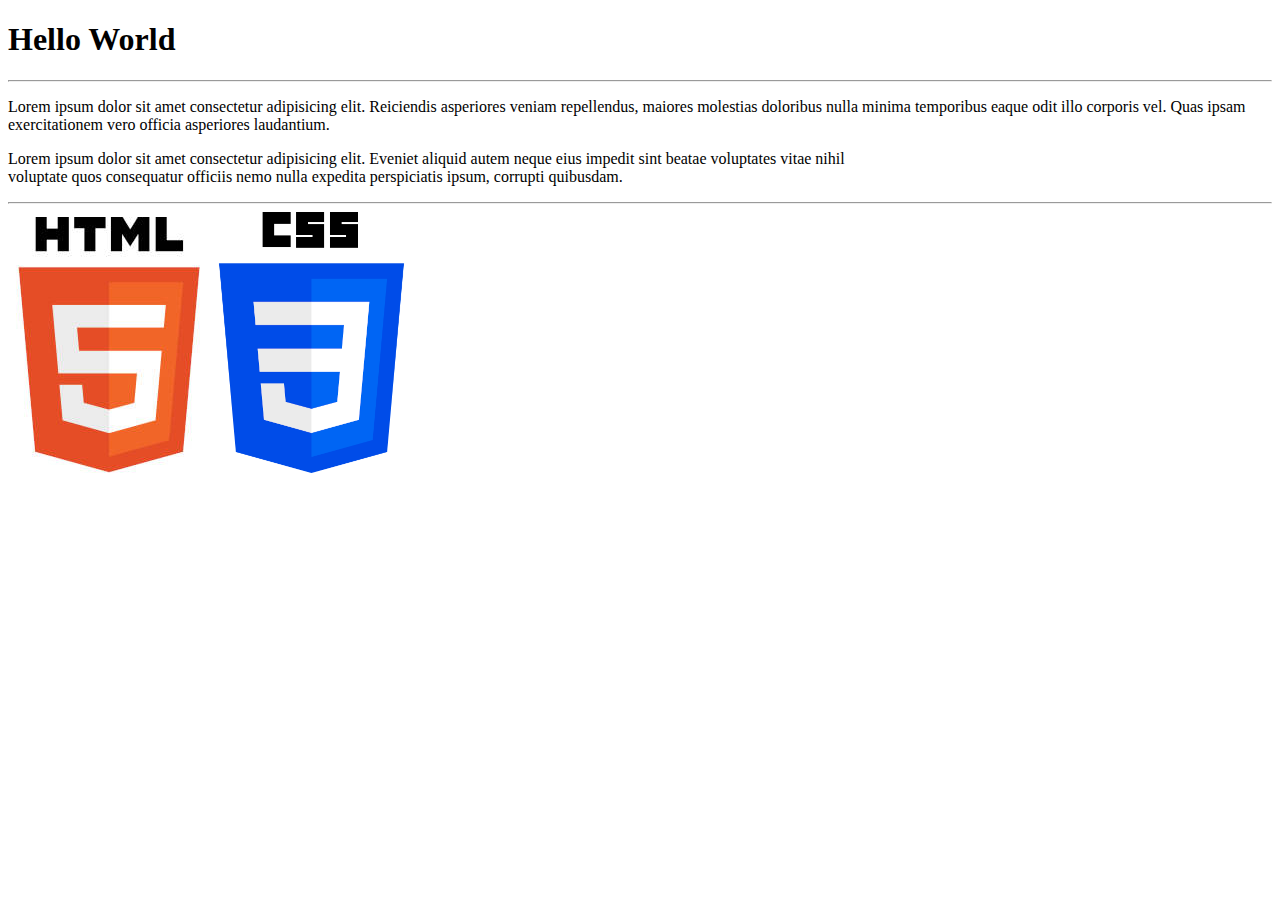
==== index.html @ c5a6245d "Básico" ====
<!DOCTYPE html>
<html lang="pt-br">
<head>
    <meta charset="UTF-8">
    <meta name="viewport" content="width=device-width, initial-scale=1.0">
    <title>Ruan Carlos Barbosa</title>
</head>
<body>
    <h1>Hello World</h1>
    <hr>
    <p>Lorem ipsum dolor sit amet consectetur adipisicing elit. Reiciendis asperiores veniam repellendus, maiores molestias doloribus nulla minima temporibus eaque odit illo corporis vel. Quas ipsam exercitationem vero officia asperiores laudantium.</p>
    <p>Lorem ipsum dolor sit amet consectetur adipisicing elit. Eveniet aliquid autem neque eius impedit sint beatae voluptates vitae nihil <br> voluptate quos consequatur officiis nemo nulla expedita perspiciatis ipsum, corrupti quibusdam.</p>
    <hr>
    <img src="img/html-200.jpg" alt="Logo HTML5">
    <img src="img/css-200.png" alt="Logo CSS">
</body>
</html>
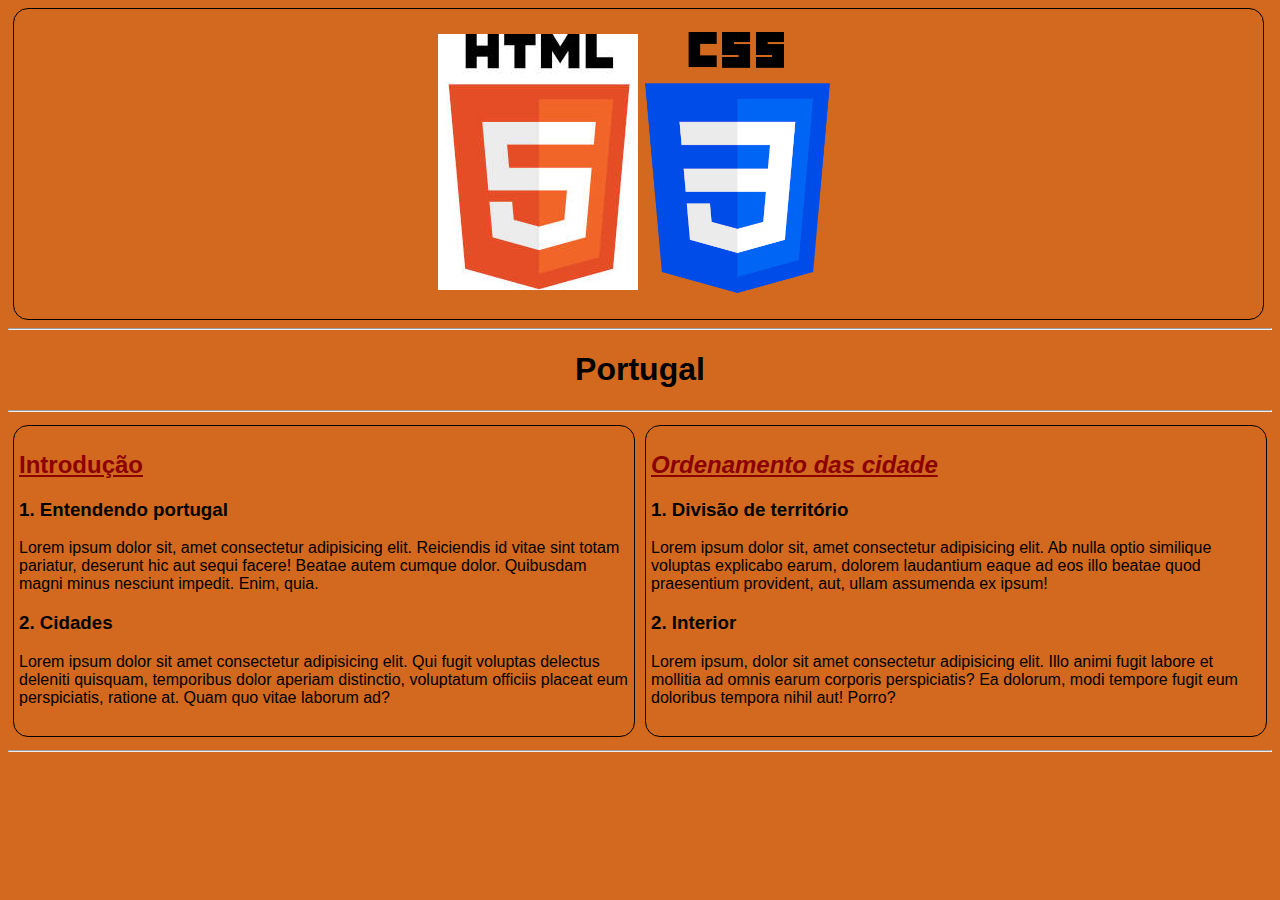
==== commit 3ffb1b2f: "Testes" ====
--- a/index.html
+++ b/index.html
@@ -4,14 +4,36 @@
     <meta charset="UTF-8">
     <meta name="viewport" content="width=device-width, initial-scale=1.0">
     <title>Ruan Carlos Barbosa</title>
+    <link rel="shortcut icon" href="img/favicon.io.ico" type="image/x-icon">
+    <link rel="stylesheet" href="styles.css">
 </head>
 <body>
-    <h1>Hello World</h1>
+    <div class="container-img">
+        <div id="img-1"><img src="img/html-200.jpg" alt="Logo HTML5"></div>
+        <div id="img-2"><img src="img/css-200.png" alt="Logo CSS"></div>
+    </div>
     <hr>
-    <p>Lorem ipsum dolor sit amet consectetur adipisicing elit. Reiciendis asperiores veniam repellendus, maiores molestias doloribus nulla minima temporibus eaque odit illo corporis vel. Quas ipsam exercitationem vero officia asperiores laudantium.</p>
-    <p>Lorem ipsum dolor sit amet consectetur adipisicing elit. Eveniet aliquid autem neque eius impedit sint beatae voluptates vitae nihil <br> voluptate quos consequatur officiis nemo nulla expedita perspiciatis ipsum, corrupti quibusdam.</p>
+    <h1>Portugal</h1>
     <hr>
-    <img src="img/html-200.jpg" alt="Logo HTML5">
-    <img src="img/css-200.png" alt="Logo CSS">
+    <div class="container">
+        <div class="cima-esquerda">
+            <h2><strong>Introdução</strong></h2>
+                <h3>1. Entendendo portugal</h3>
+                    <p>Lorem ipsum dolor sit, amet consectetur adipisicing elit. Reiciendis id vitae sint totam pariatur, deserunt hic aut sequi facere! Beatae autem cumque dolor. Quibusdam magni minus nesciunt impedit. Enim, quia.</p>
+                <h3>2. Cidades</h3>
+                    <p>Lorem ipsum dolor sit amet consectetur adipisicing elit. Qui fugit voluptas delectus deleniti quisquam, temporibus dolor aperiam distinctio, voluptatum officiis placeat eum perspiciatis, ratione at. Quam quo vitae laborum ad?</p>
+        </div>
+        <div class="cima-direita">
+            <h2> <em>Ordenamento das cidade</em> </h2>
+                <h3>1. Divisão de território</h3>
+                    <p>Lorem ipsum dolor sit, amet consectetur adipisicing elit. Ab nulla optio similique voluptas explicabo earum, dolorem laudantium eaque ad eos illo beatae quod praesentium provident, aut, ullam assumenda ex ipsum!</p>
+                <h3>2. Interior</h3>
+                    <p>Lorem ipsum, dolor sit amet consectetur adipisicing elit. Illo animi fugit labore et mollitia ad omnis earum corporis perspiciatis? Ea dolorum, modi tempore fugit eum doloribus tempora nihil aut! Porro?</p>
+        </div>
+    </div>
+    <hr>
+    <div class="container-listas">
+        
+    </div>
 </body>
 </html>--- a/styles.css
+++ b/styles.css
@@ -0,0 +1,63 @@
+*{
+    font-family: Arial;
+    background-color: chocolate;
+}
+
+h1 {
+    text-align: center;
+}
+
+h2 {
+    color: darkred;
+    text-decoration: underline;
+}
+
+.container {
+    display: flex;
+}
+
+.cima-direita {
+    width: 50%;        /* Largura da div */
+    height: 300px;       /* Altura máxima da div */
+    overflow: hidden;    /* Oculta o texto além da altura especificada */
+    white-space: normal; /* Permite a quebra de linha */
+    border: 1px solid #000;
+    border-radius: 15px;
+    margin: 5px 5px 5px 5px;
+    padding: 5px;
+}
+.cima-esquerda {
+    width: 50%;        /* Largura da div */
+    height: 300px;       /* Altura máxima da div */
+    overflow: hidden;    /* Oculta o texto além da altura especificada */
+    white-space: normal; /* Permite a quebra de linha */
+    border: 1px solid #000;
+    border-radius: 15px;
+    margin: 5px 5px 5px 5px;
+    padding: 5px;
+}
+
+/* IMAGENS */
+.container-img {
+    width: 98%;
+    height: 300px;
+    overflow: hidden;
+    white-space: normal;
+    border: 1px solid #000;
+    border-radius: 15px;
+    margin: 5px;
+    padding: 5px;
+    display: flex;
+    justify-content: center;
+    align-items: center;
+}
+
+#img-1 {
+    max-width: 100%; /* Garante que a imagem não ultrapasse a largura da div */
+    max-height: 100%; /* Garante que a imagem não ultrapasse a altura da div */
+}
+
+#img-2 {
+    max-width: 100%; /* Garante que a imagem não ultrapasse a largura da div */
+    max-height: 100%; /* Garante que a imagem não ultrapasse a altura da div */
+}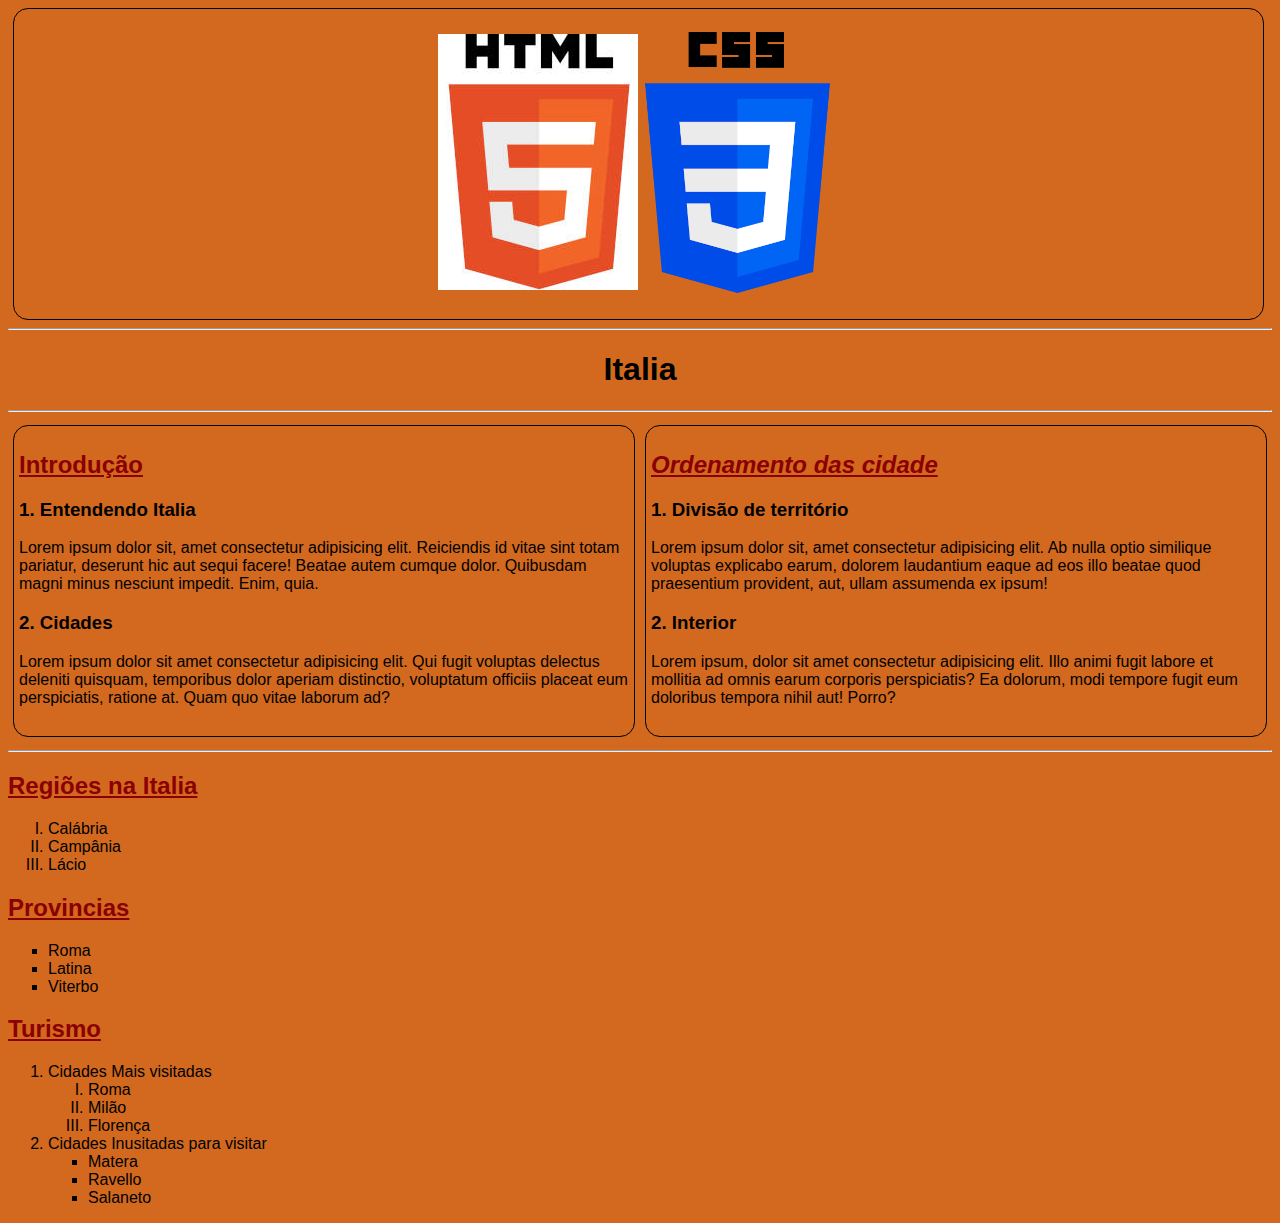
==== commit 66ee5f47: "listas" ====
--- a/index.html
+++ b/index.html
@@ -13,12 +13,12 @@
         <div id="img-2"><img src="img/css-200.png" alt="Logo CSS"></div>
     </div>
     <hr>
-    <h1>Portugal</h1>
+    <h1>Italia</h1>
     <hr>
     <div class="container">
         <div class="cima-esquerda">
             <h2><strong>Introdução</strong></h2>
-                <h3>1. Entendendo portugal</h3>
+                <h3>1. Entendendo Italia</h3>
                     <p>Lorem ipsum dolor sit, amet consectetur adipisicing elit. Reiciendis id vitae sint totam pariatur, deserunt hic aut sequi facere! Beatae autem cumque dolor. Quibusdam magni minus nesciunt impedit. Enim, quia.</p>
                 <h3>2. Cidades</h3>
                     <p>Lorem ipsum dolor sit amet consectetur adipisicing elit. Qui fugit voluptas delectus deleniti quisquam, temporibus dolor aperiam distinctio, voluptatum officiis placeat eum perspiciatis, ratione at. Quam quo vitae laborum ad?</p>
@@ -33,7 +33,33 @@
     </div>
     <hr>
     <div class="container-listas">
-        
+        <h2>Regiões na Italia</h2>
+            <ol type="I">
+                <li>Calábria</li>
+                <li>Campânia</li>
+                <li>Lácio</li>
+            </ol>
+        <h2>Provincias</h2>
+            <ul type="square">
+                <li>Roma</li>
+                <li>Latina</li>
+                <li>Viterbo</li>
+            </ul>
+        <h2>Turismo</h2>
+            <ol type="1">
+                <li>Cidades Mais visitadas</li>
+                    <ol type="I">
+                        <li>Roma</li>
+                        <li>Milão</li>
+                        <li>Florença</li>
+                    </ol>
+                <li>Cidades Inusitadas para visitar</li>
+                    <ul type="square">
+                        <li>Matera</li>
+                        <li>Ravello</li>
+                        <li>Salaneto</li>
+                    </ul>
+            </ol>
     </div>
 </body>
 </html>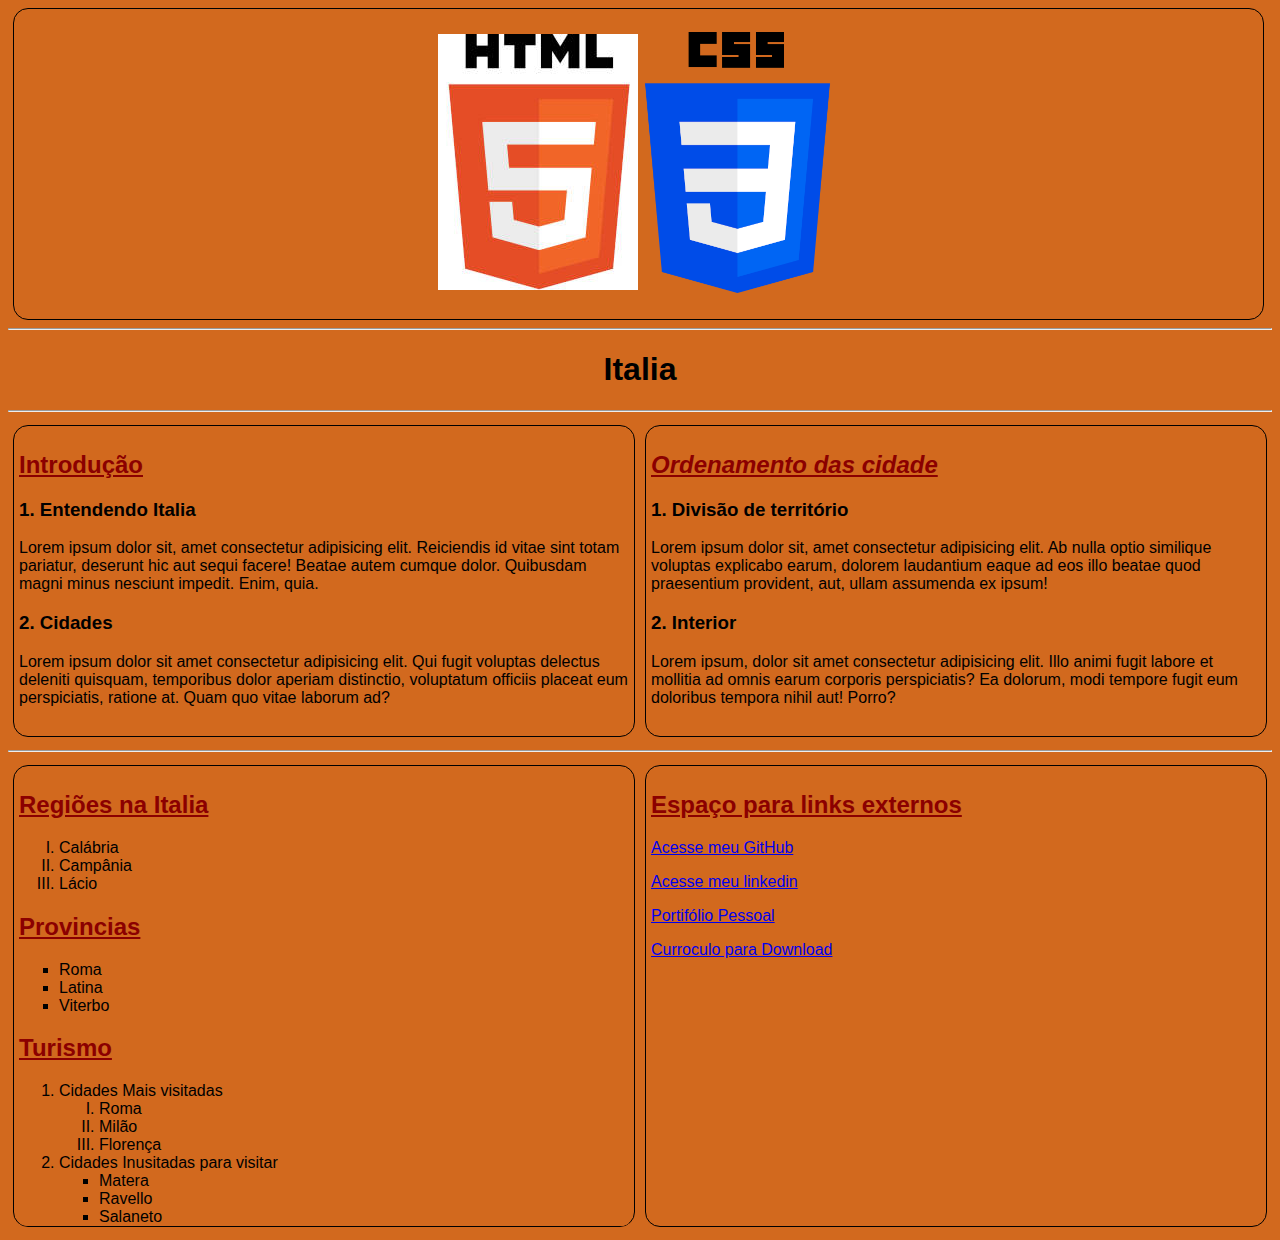
==== commit 4f32cf8e: "listas + links" ====
--- a/index.html
+++ b/index.html
@@ -32,34 +32,43 @@
         </div>
     </div>
     <hr>
-    <div class="container-listas">
-        <h2>Regiões na Italia</h2>
-            <ol type="I">
-                <li>Calábria</li>
-                <li>Campânia</li>
-                <li>Lácio</li>
-            </ol>
-        <h2>Provincias</h2>
-            <ul type="square">
-                <li>Roma</li>
-                <li>Latina</li>
-                <li>Viterbo</li>
-            </ul>
-        <h2>Turismo</h2>
-            <ol type="1">
-                <li>Cidades Mais visitadas</li>
-                    <ol type="I">
-                        <li>Roma</li>
-                        <li>Milão</li>
-                        <li>Florença</li>
-                    </ol>
-                <li>Cidades Inusitadas para visitar</li>
-                    <ul type="square">
-                        <li>Matera</li>
-                        <li>Ravello</li>
-                        <li>Salaneto</li>
-                    </ul>
-            </ol>
+    <div class="container-listas-links">
+        <div id="listas-cid">
+            <h2>Regiões na Italia</h2>
+                <ol type="I">
+                    <li>Calábria</li>
+                    <li>Campânia</li>
+                    <li>Lácio</li>
+                </ol>
+            <h2>Provincias</h2>
+                <ul type="square">
+                    <li>Roma</li>
+                    <li>Latina</li>
+                    <li>Viterbo</li>
+                </ul>
+            <h2>Turismo</h2>
+                <ol type="1">
+                    <li>Cidades Mais visitadas</li>
+                        <ol type="I">
+                            <li>Roma</li>
+                            <li>Milão</li>
+                            <li>Florença</li>
+                        </ol>
+                    <li>Cidades Inusitadas para visitar</li>
+                        <ul type="square">
+                            <li>Matera</li>
+                            <li>Ravello</li>
+                            <li>Salaneto</li>
+                        </ul>
+                </ol>
+        </div>
+        <div id="links-ext">
+            <h2>Espaço para links externos</h2>
+            <p> <a href="https://github.com/RuanCarlosBarbosa" class="text-link" target="_blank" rel="external">Acesse meu GitHub</a> </p>
+            <p><a href="https://www.linkedin.com/in/ruan-barbosa-b05309121/" class="text-link" target="_blank" rel="external"> Acesse meu linkedin</a></p>
+            <p><a href="index2.html" rel="next">Portifólio Pessoal</a></p>
+            <p><a href="download/Currículo Ruan.pdf" download="Currículo Ruan.pdf" type="application/pdf" target="_blank" rel="next">Curroculo para Download</a></p>
+        </div>
     </div>
 </body>
 </html>--- a/styles.css
+++ b/styles.css
@@ -60,4 +60,20 @@
 #img-2 {
     max-width: 100%; /* Garante que a imagem não ultrapasse a largura da div */
     max-height: 100%; /* Garante que a imagem não ultrapasse a altura da div */
-}+}
+
+.container-listas-links {
+    display: flex;
+}
+
+#listas-cid, #links-ext {
+    width: 50%;        /* Largura da div */
+    height: 450px;       /* Altura máxima da div */
+    overflow: hidden;    /* Oculta o texto além da altura especificada */
+    white-space: normal; /* Permite a quebra de linha */
+    border: 1px solid #000;
+    border-radius: 15px;
+    margin: 5px 5px 5px 5px;
+    padding: 5px;
+}
+
